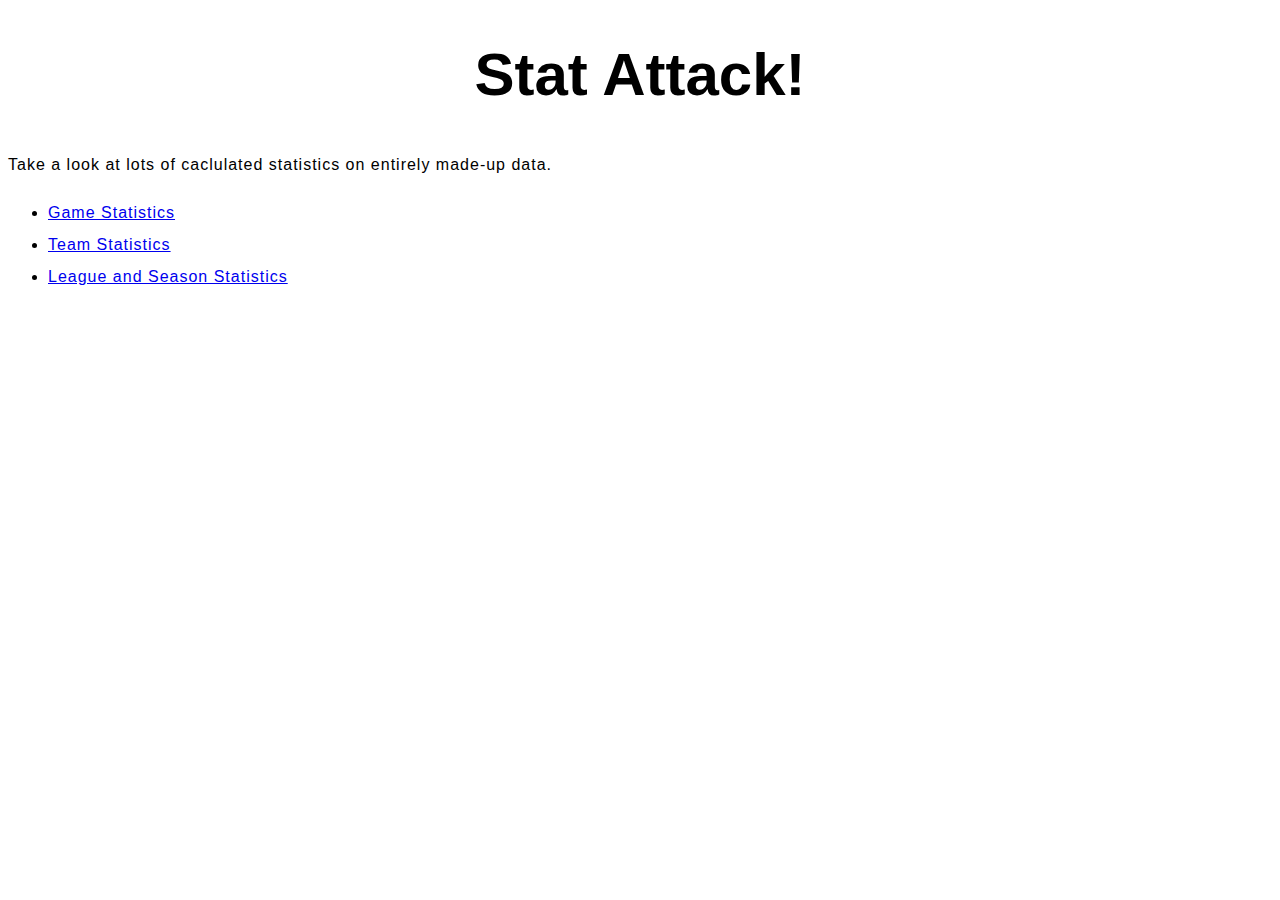
==== site/index.html @ 13b4c1f3 "Add league statistics template and generated page" ====
<!DOCTYPE html>
<html>
<head>
  <link href="stylesheet.css" rel="stylesheet">
</head>
<body>
  <h1>Stat Attack!</h1>
  <p>Take a look at lots of caclulated statistics on entirely made-up data.</p>
  <ul>
    <li><a href = './game_stats.html'>Game Statistics</a></li>
    <li><a href = './team_stats.html'>Team Statistics</a></li>
    <li><a href = './league_stats.html'>League and Season Statistics</a></li>
  </ul>
</body>
</html>
---- site/stylesheet.css ----
html {
  font-size: 10px;
  font-family: "Open Sans", sans-serif;
}

h1 {
  font-size: 60px;
  text-align: center;
}

p, li {
  font-size: 16px;
  line-height: 2;
  letter-spacing: 1px;
}

table {
  table-layout: fixed;
  width: 100%;
  border-collapse: collapse;
  border: 1px solid #27394C;
  padding: 10px;
}

table td {
  border: 1px solid #27394C;
  padding: 5px;
  text-align: center;

}

table thead {
  background-color: #B3D89C;
  color: #27394C;
}
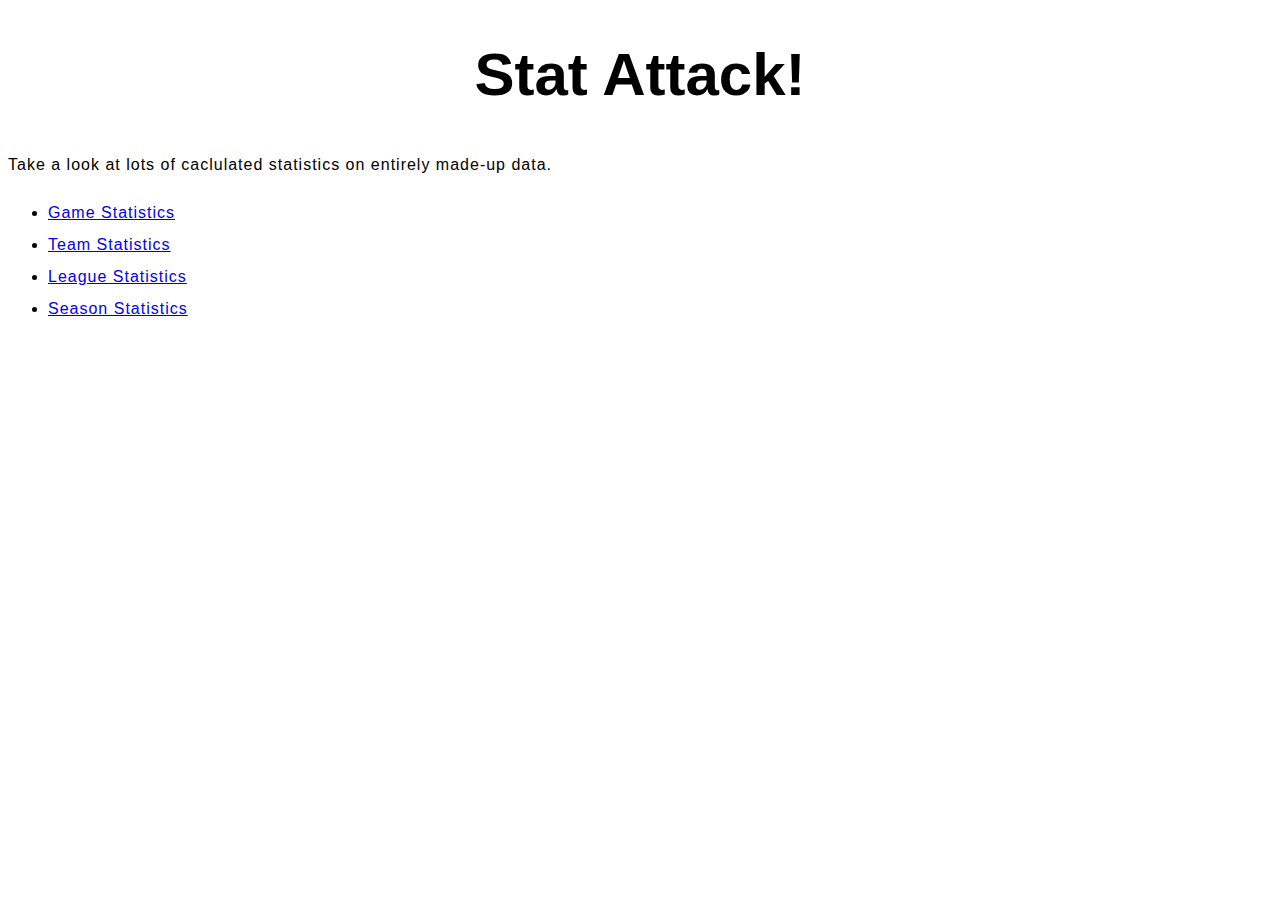
==== commit 9f268704: "Fix template and add season_stats table and page" ====
--- a/site/index.html
+++ b/site/index.html
@@ -9,7 +9,8 @@
   <ul>
     <li><a href = './game_stats.html'>Game Statistics</a></li>
     <li><a href = './team_stats.html'>Team Statistics</a></li>
-    <li><a href = './league_stats.html'>League and Season Statistics</a></li>
+    <li><a href = './league_stats.html'>League Statistics</a></li>
+    <li><a href = './season_stats.html'>Season Statistics</a></li>
   </ul>
 </body>
 </html>
--- a/site/stylesheet.css
+++ b/site/stylesheet.css
@@ -3,9 +3,35 @@
   font-family: "Open Sans", sans-serif;
 }
 
+nav {
+    border-bottom: 1px solid black;
+}
+
+.crumbs ol {
+    list-style-type: none;
+    padding-left: 0;
+}
+
+.crumb {
+    display: inline-block;
+}
+
+.crumb a::after {
+    display: inline-block;
+    color: #000;
+    /* content: '>'; */
+    font-size: 80%;
+    font-weight: bold;
+    padding: 0 3px;
+}
+
 h1 {
   font-size: 60px;
   text-align: center;
+}
+
+h3 {
+  font-size: 20px;
 }
 
 p, li {
@@ -26,10 +52,11 @@
   border: 1px solid #27394C;
   padding: 5px;
   text-align: center;
-
+  font-size: 16px;
 }
 
 table thead {
   background-color: #B3D89C;
   color: #27394C;
+  font-size: 18px;
 }
